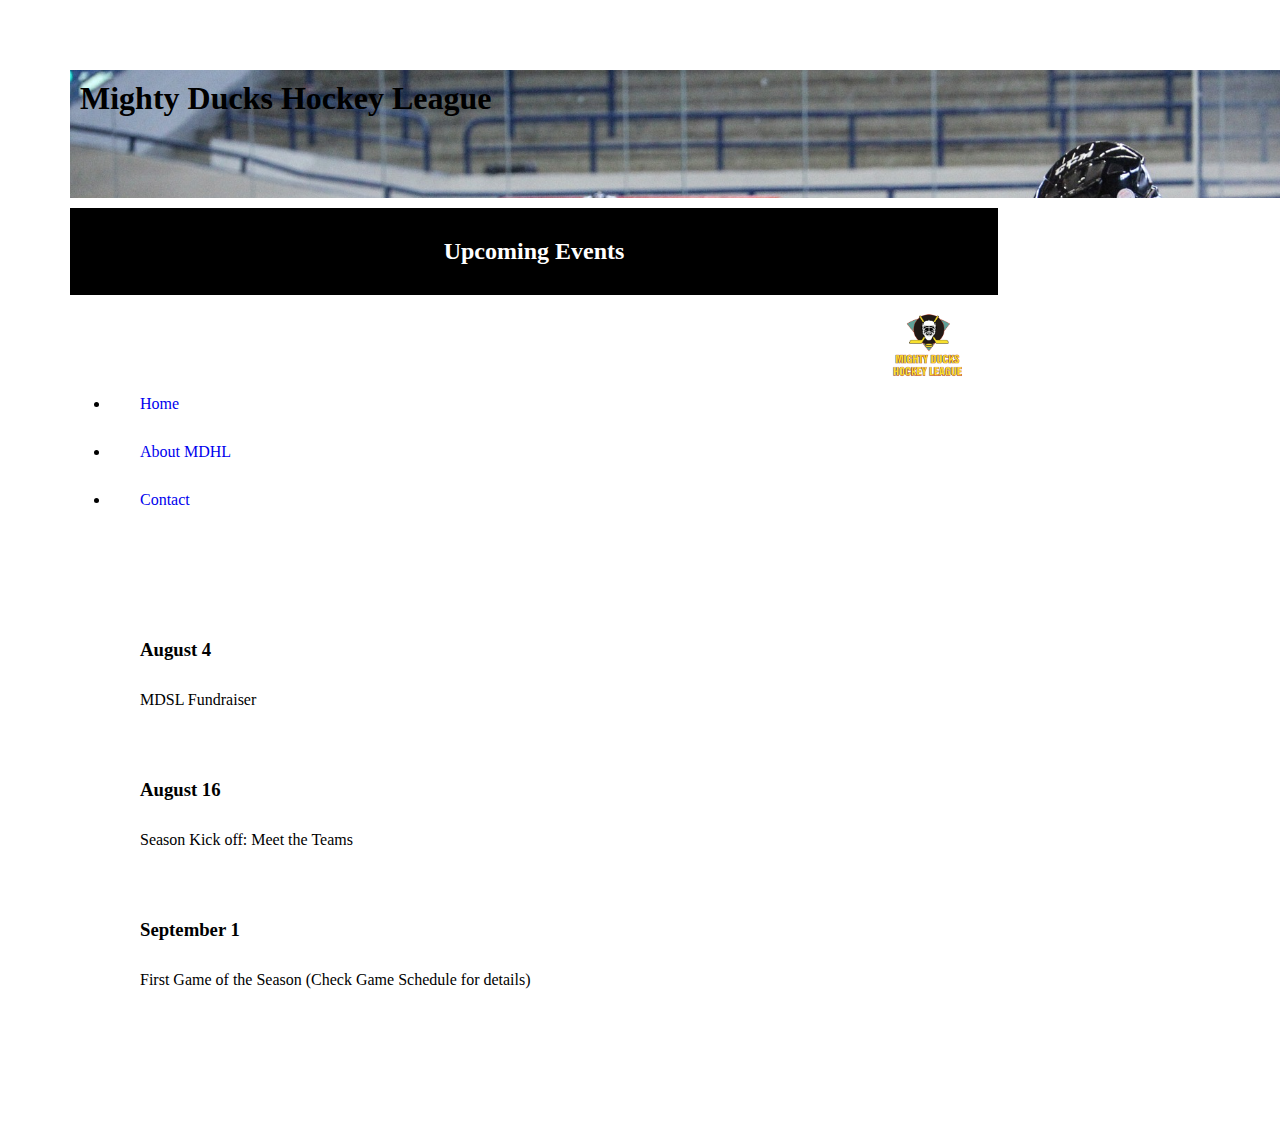
==== index.html @ 731ab081 "commit 1" ====
<!DOCTYPE html>
<html lang="en">

<head>
    <meta charset="UTF-8">
    <meta http-equiv="X-UA-Compatible" content="IE=edge">
    <meta name="viewport" content="width=, initial-scale=1.0">
    <title>Mighty Ducks Hockey LEague</title>
    <link rel="stylesheet" href="./styles/styles.css">
</head>

<body>
    <header>
        <h1 class="tituloheader">Mighty Ducks Hockey League</h1>
        <div class="PortadaIndex"> </div>
        <div class="upcomingevents">
            <h2>Upcoming Events</h2>
            <img src="./img/Logo Mighty ducks-01.png" class="logo" alt="">
        </div>
    </header>
    <main>
        <nav class="barradenav">
            <ul>
                <li> <a href="#">Home</a> </li>
                <li> <a href="./about.html">About MDHL</a> </li>
                <li> <a href="./contact.html">Contact</a> </li>
            </ul>
        </nav>

        <div class="articulo">
            <article>
                <section>
                    <h3> August 4</h3>
                    <p> MDSL Fundraiser</p>
                </section>
                <section>
                    <h3> August 16</h3>
                    <p> Season Kick off: Meet the Teams</p>
                </section>
                <section>
                    <h3> September 1</h3>
                    <p> First Game of the Season (Check Game Schedule for details)</p>
                </section>
            </article>
        </div>

    </main>
</body>

</html>
---- styles/styles.css ----
*{
    margin: 10px;
    padding: 10px;
    box-sizing: border-box;
    text-decoration: none;
}

.tituloheader{
    position: absolute;
}

.PortadaIndex{
    background-image: url(../img/design1_image1.jpg);
    background-size: cover;
    height: 10vw;
    width: 148vh;

}

.upcomingevents{
    position: relative;
    background-color: black;
    color: white;
    text-align: center;
    width: 80%;
}

.logo{
    width: 100px;
    height: 100px;
    float: right;
}

.articulo{
    display: flex;
}
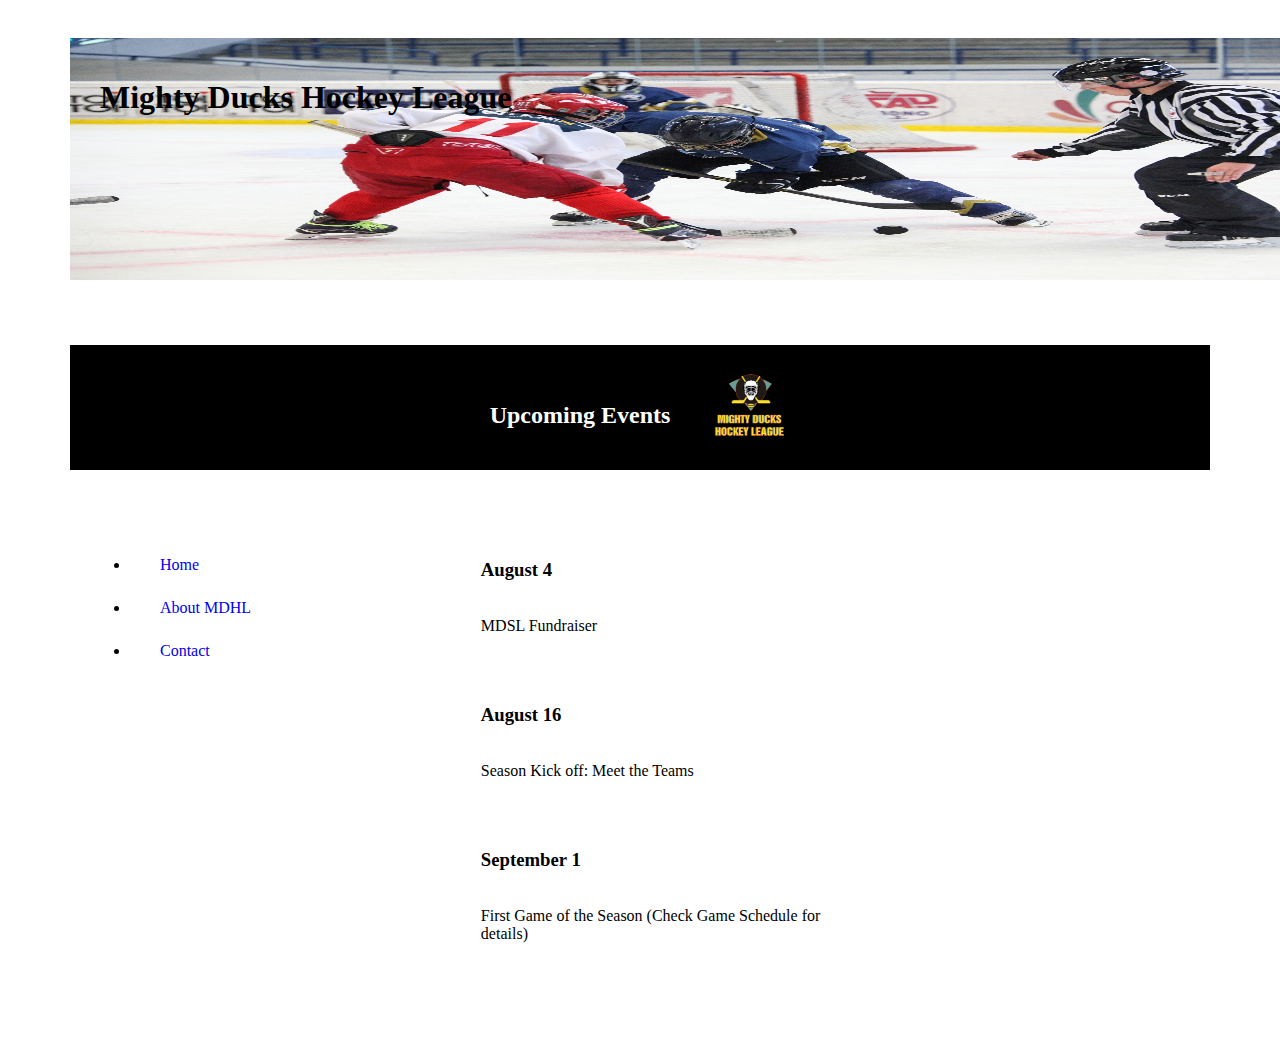
==== commit e7da9de7: "stylesfinal" ====
--- a/index.html
+++ b/index.html
@@ -1,48 +1,53 @@
 <!DOCTYPE html>
-<html lang="en">
+<html lang="es">
 
 <head>
     <meta charset="UTF-8">
     <meta http-equiv="X-UA-Compatible" content="IE=edge">
     <meta name="viewport" content="width=, initial-scale=1.0">
-    <title>Mighty Ducks Hockey LEague</title>
+    <title>Mighty Ducks Hockey League</title>
     <link rel="stylesheet" href="./styles/styles.css">
 </head>
 
 <body>
     <header>
-        <h1 class="tituloheader">Mighty Ducks Hockey League</h1>
-        <div class="PortadaIndex"> </div>
+        <div class="PortadaIndex">
+            <h1 class="tituloheader">Mighty Ducks Hockey League</h1>
+        </div>
         <div class="upcomingevents">
             <h2>Upcoming Events</h2>
             <img src="./img/Logo Mighty ducks-01.png" class="logo" alt="">
         </div>
+
     </header>
-    <main>
-        <nav class="barradenav">
-            <ul>
-                <li> <a href="#">Home</a> </li>
-                <li> <a href="./about.html">About MDHL</a> </li>
-                <li> <a href="./contact.html">Contact</a> </li>
-            </ul>
-        </nav>
-
-        <div class="articulo">
-            <article>
-                <section>
-                    <h3> August 4</h3>
-                    <p> MDSL Fundraiser</p>
-                </section>
-                <section>
-                    <h3> August 16</h3>
-                    <p> Season Kick off: Meet the Teams</p>
-                </section>
-                <section>
-                    <h3> September 1</h3>
-                    <p> First Game of the Season (Check Game Schedule for details)</p>
-                </section>
-            </article>
+    <main class="main">
+       
+        <div class="barradenav">
+            <nav>
+                <ul>
+                    <li> <a href="#">Home</a> </li>
+                    <li> <a href="./about.html">About MDHL</a> </li>
+                    <li> <a href="./contact.html">Contact</a> </li>
+                </ul>
+            </nav>
         </div>
+            <div class="articulo">
+                <article>
+                    <section>
+                        <h3> August 4</h3>
+                        <p> MDSL Fundraiser</p>
+                    </section>
+                    <section>
+                        <h3> August 16</h3>
+                        <p> Season Kick off: Meet the Teams</p>
+                    </section>
+                    <section>
+                        <h3> September 1</h3>
+                        <p> First Game of the Season (Check Game Schedule for details)</p>
+                    </section>
+                </article>
+            </div>
+     
 
     </main>
 </body>
--- a/styles/styles.css
+++ b/styles/styles.css
@@ -1,5 +1,7 @@
 *{
-    margin: 10px;
+    margin-left: 10px;
+    margin-right: 10px;
+    margin-bottom: 5px;
     padding: 10px;
     box-sizing: border-box;
     text-decoration: none;
@@ -10,27 +12,39 @@
 }
 
 .PortadaIndex{
-    background-image: url(../img/design1_image1.jpg);
-    background-size: cover;
-    height: 10vw;
-    width: 148vh;
-
+    background: url(../img/design1_image1.jpg);;
+    background-repeat: no-repeat;
+    background-size: 80% 80%;
+    height: 8cm;
+    width: 45cm;
 }
 
 .upcomingevents{
-    position: relative;
-    background-color: black;
-    color: white;
-    text-align: center;
-    width: 80%;
+display: flex;
+justify-content: center;
+align-items: center;
+background-color: black;
+color: white;
 }
 
 .logo{
     width: 100px;
     height: 100px;
-    float: right;
+    float: inline-end;
+    position: relative;
+}
+
+.main{
+    display: inline-flex;
+}
+
+.barradenav{
+    float: left;
+    width: 40%;
 }
 
 .articulo{
-    display: flex;
-}+    float: inline-start;
+    width: 60%; 
+}
+
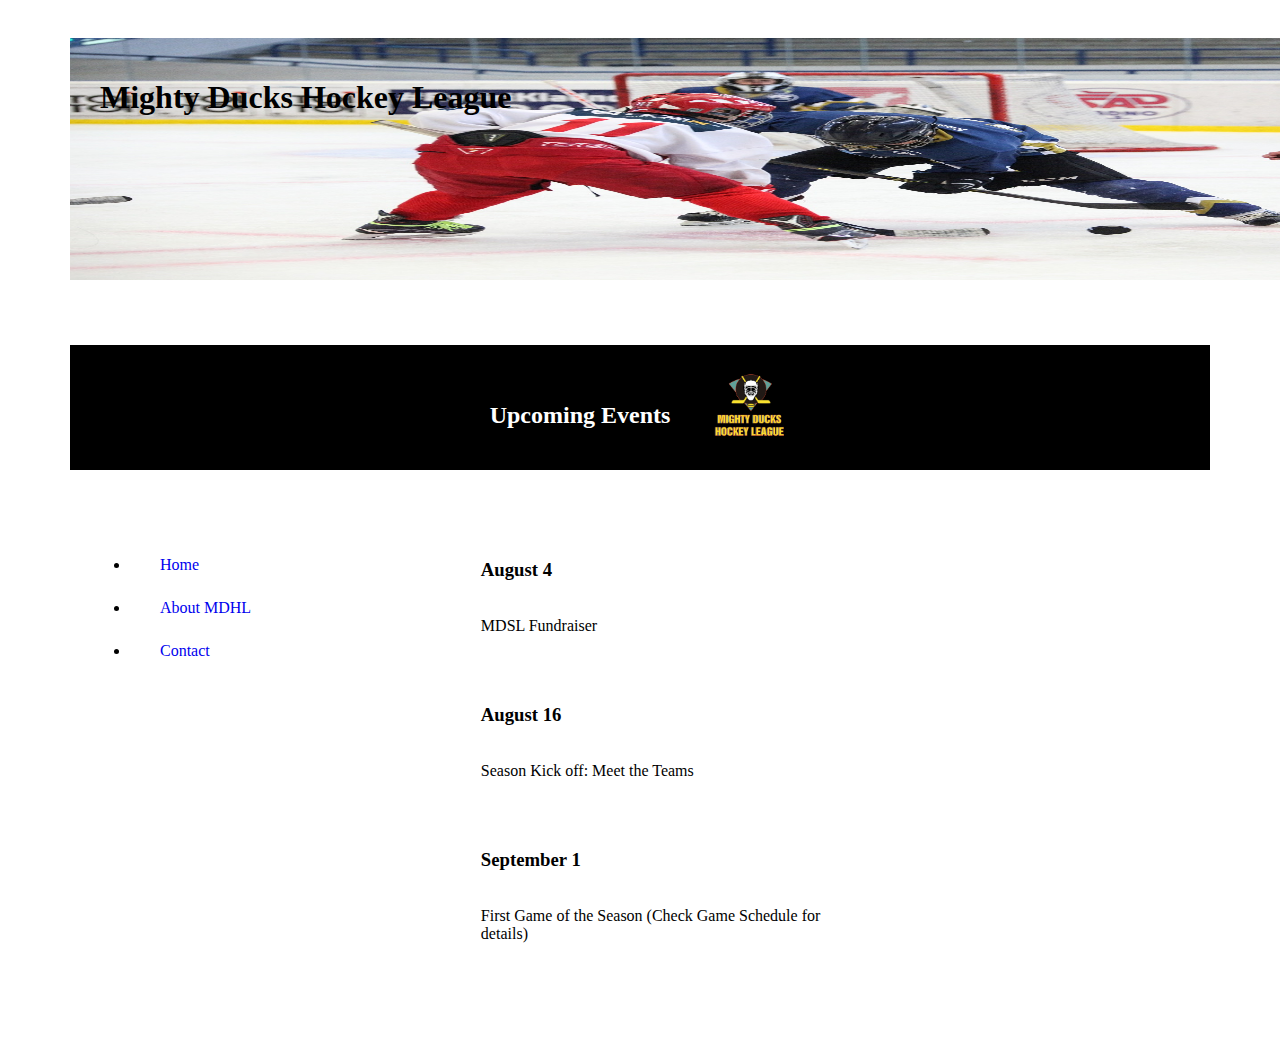
==== commit ba6c5208: "IndexFinal" ====
--- a/index.html
+++ b/index.html
@@ -21,7 +21,7 @@
 
     </header>
     <main class="main">
-       
+
         <div class="barradenav">
             <nav>
                 <ul>
@@ -31,23 +31,23 @@
                 </ul>
             </nav>
         </div>
-            <div class="articulo">
-                <article>
-                    <section>
-                        <h3> August 4</h3>
-                        <p> MDSL Fundraiser</p>
-                    </section>
-                    <section>
-                        <h3> August 16</h3>
-                        <p> Season Kick off: Meet the Teams</p>
-                    </section>
-                    <section>
-                        <h3> September 1</h3>
-                        <p> First Game of the Season (Check Game Schedule for details)</p>
-                    </section>
-                </article>
-            </div>
-     
+        <div class="articulo">
+            <article>
+                <section>
+                    <h3> August 4</h3>
+                    <p> MDSL Fundraiser</p>
+                </section>
+                <section>
+                    <h3> August 16</h3>
+                    <p> Season Kick off: Meet the Teams</p>
+                </section>
+                <section>
+                    <h3> September 1</h3>
+                    <p> First Game of the Season (Check Game Schedule for details)</p>
+                </section>
+            </article>
+        </div>
+
 
     </main>
 </body>
--- a/styles/styles.css
+++ b/styles/styles.css
@@ -16,7 +16,7 @@
     background-repeat: no-repeat;
     background-size: 80% 80%;
     height: 8cm;
-    width: 45cm;
+    width: 57cm;
 }
 
 .upcomingevents{
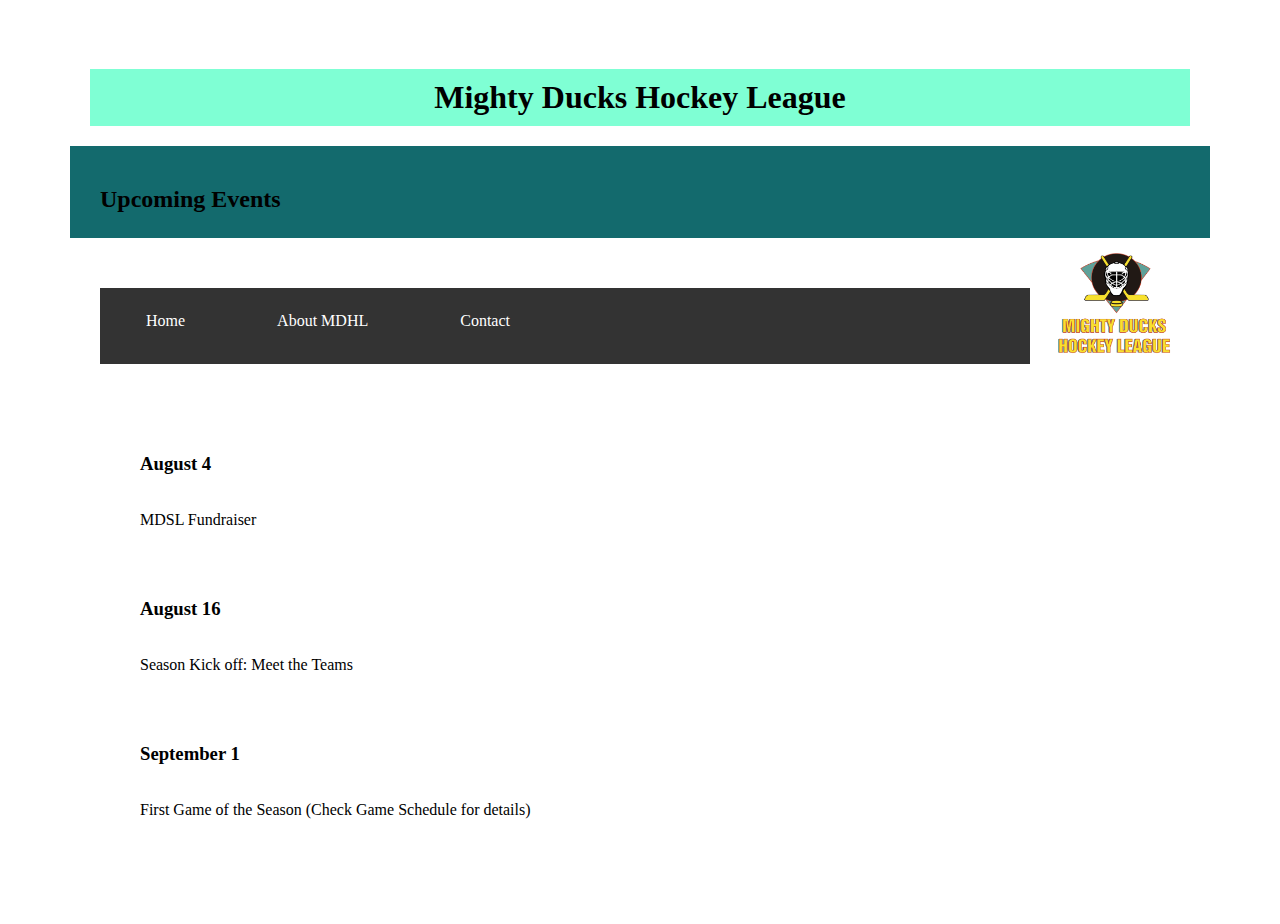
==== commit c3afc1ed: "Commit final" ====
--- a/index.html
+++ b/index.html
@@ -6,7 +6,9 @@
     <meta http-equiv="X-UA-Compatible" content="IE=edge">
     <meta name="viewport" content="width=, initial-scale=1.0">
     <title>Mighty Ducks Hockey League</title>
-    <link rel="stylesheet" href="./styles/styles.css">
+    <!-- <link rel="stylesheet" href="./styles/styles.css"> -->
+    <link rel="stylesheet" href="./styles/styles2.1.css">
+
 </head>
 
 <body>
@@ -21,7 +23,6 @@
 
     </header>
     <main class="main">
-
         <div class="barradenav">
             <nav>
                 <ul>
--- a/styles/styles.css
+++ b/styles/styles.css
@@ -30,7 +30,7 @@
 .logo{
     width: 100px;
     height: 100px;
-    float: inline-end;
+    float: right;
     position: relative;
 }
 
--- a/styles/styles2.1.css
+++ b/styles/styles2.1.css
@@ -0,0 +1,122 @@
+ *{
+    margin-left: 10px;
+    margin-right: 10px;
+    margin-bottom: 5px;
+    padding: 10px;
+    box-sizing: border-box;
+    text-decoration: none;
+}
+
+.tituloheader{
+    background-color: aquamarine;
+    text-align: center;
+
+}
+
+/* .PortadaIndex{
+    background: url(../img/design1_image1.jpg);;
+    background-repeat: no-repeat;
+    background-size: 80% 80%;
+    height: 8cm;
+    width: 40cm;
+} */
+
+.upcomingevents{
+/* display: inline-block; */
+justify-content: center;
+align-items: center;
+background-color: rgb(19, 106, 109);
+color: rgb(0, 0, 0);
+}
+
+.logo{
+    width: 150px;
+    height: 150px;
+    float: right;
+    position: relative;
+}
+
+/* .main{
+    display: inline-flex;
+} */
+/* 
+.barradenav{
+    float: left;
+    width: 40%;
+    background-color: beige;
+    border: 2px;
+    border-style: dotted;
+} */
+
+.articulo{
+    /* float: inline-start; */
+    width: 60%; 
+} 
+ul {
+  list-style-type: none;
+  margin: 0;
+  padding: 0;
+  overflow: hidden;
+  background-color: #333;
+}
+
+li {
+  float: left;
+}
+
+li a {
+  display: block;
+  color: white;
+  text-align: center;
+  padding: 14px 16px;
+  text-decoration: none;
+}
+
+li a:hover:not(.active) {
+  background-color: #111;
+}
+
+.active {
+  background-color: #04AA6D;
+}
+
+.imagen{
+  width: 35%;
+  height: 25%;
+ 
+}
+.imagen2{
+  width: 35%;
+  height: 25%;
+}
+
+.texto{
+  font: bold;
+  font-family: 'Segoe UI', Tahoma, Geneva, Verdana, sans-serif;
+}
+
+/* ul {
+    list-style-type: none;
+    margin: 0;
+    padding: 0;
+    width: 200px;
+    background-color: #f1f1f1;
+  }
+  
+  li a {
+    display: block;
+    color: #000;
+    padding: 8px 16px;
+    text-decoration: none;
+  }
+  
+  li a.active {
+    background-color: #04AA6D;
+    color: white;
+  }
+  
+  li a:hover:not(.active) {
+    background-color: #555;
+    color: white;
+  }
+ */
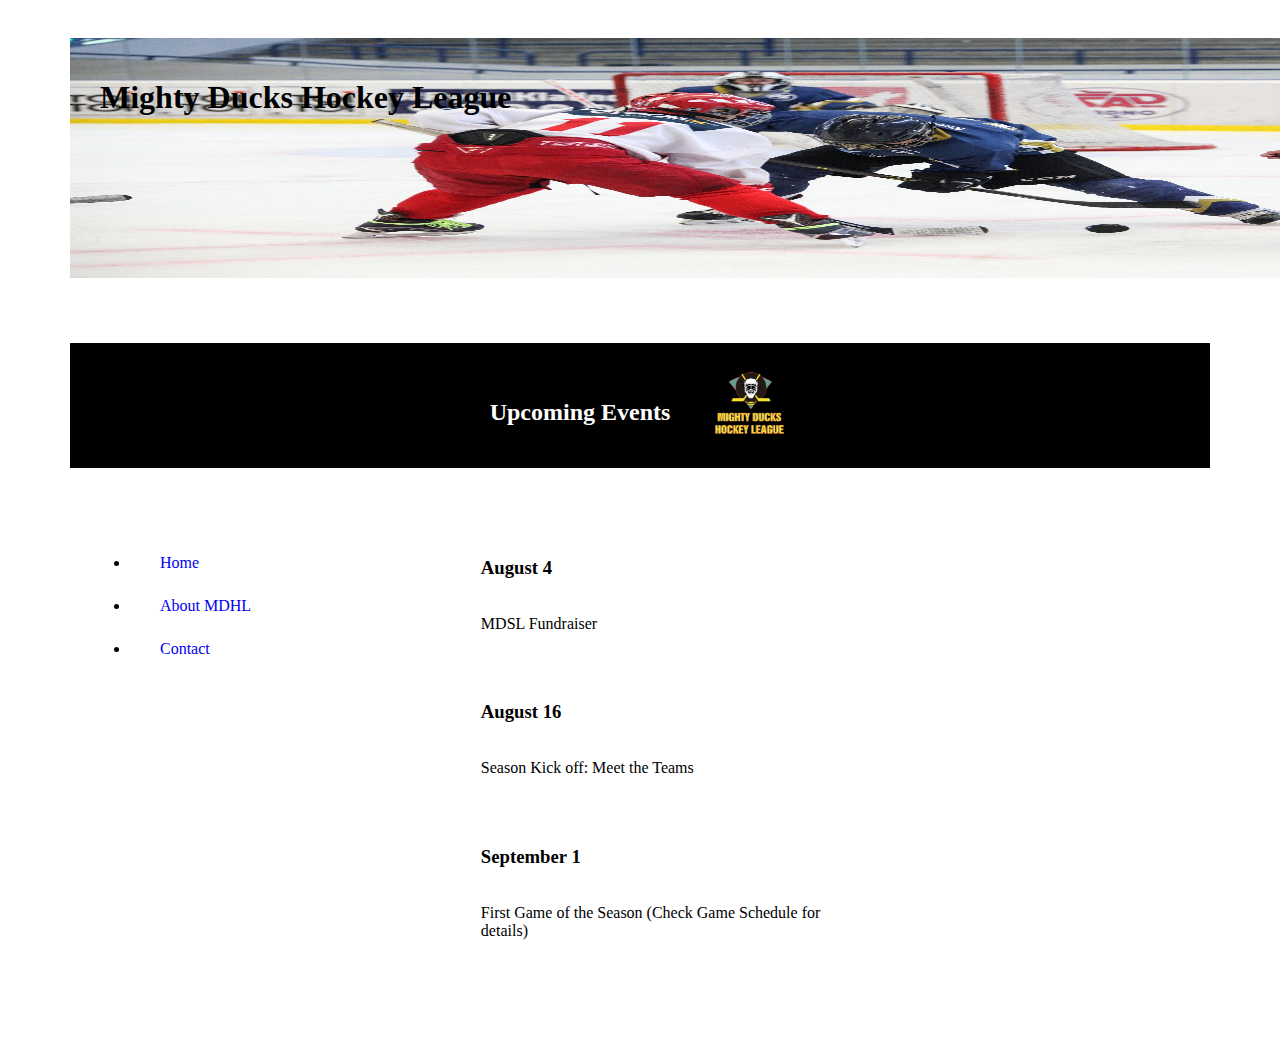
==== commit ae3dd089: "Arreglo" ====
--- a/index.html
+++ b/index.html
@@ -6,8 +6,8 @@
     <meta http-equiv="X-UA-Compatible" content="IE=edge">
     <meta name="viewport" content="width=, initial-scale=1.0">
     <title>Mighty Ducks Hockey League</title>
-    <!-- <link rel="stylesheet" href="./styles/styles.css"> -->
-    <link rel="stylesheet" href="./styles/styles2.1.css">
+    <link rel="stylesheet" href="./styles/styles.css">
+    <!-- <link rel="stylesheet" href="./styles/styles2.1.css"> -->
 
 </head>
 
--- a/styles/styles.css
+++ b/styles/styles.css
@@ -15,8 +15,8 @@
     background: url(../img/design1_image1.jpg);;
     background-repeat: no-repeat;
     background-size: 80% 80%;
-    height: 8cm;
-    width: 57cm;
+    height: 300px;
+    width: 2150px;
 }
 
 .upcomingevents{
--- a/styles/styles2.1.css
+++ b/styles/styles2.1.css
@@ -13,16 +13,8 @@
 
 }
 
-/* .PortadaIndex{
-    background: url(../img/design1_image1.jpg);;
-    background-repeat: no-repeat;
-    background-size: 80% 80%;
-    height: 8cm;
-    width: 40cm;
-} */
 
 .upcomingevents{
-/* display: inline-block; */
 justify-content: center;
 align-items: center;
 background-color: rgb(19, 106, 109);
@@ -36,20 +28,7 @@
     position: relative;
 }
 
-/* .main{
-    display: inline-flex;
-} */
-/* 
-.barradenav{
-    float: left;
-    width: 40%;
-    background-color: beige;
-    border: 2px;
-    border-style: dotted;
-} */
-
 .articulo{
-    /* float: inline-start; */
     width: 60%; 
 } 
 ul {
@@ -95,28 +74,3 @@
   font-family: 'Segoe UI', Tahoma, Geneva, Verdana, sans-serif;
 }
 
-/* ul {
-    list-style-type: none;
-    margin: 0;
-    padding: 0;
-    width: 200px;
-    background-color: #f1f1f1;
-  }
-  
-  li a {
-    display: block;
-    color: #000;
-    padding: 8px 16px;
-    text-decoration: none;
-  }
-  
-  li a.active {
-    background-color: #04AA6D;
-    color: white;
-  }
-  
-  li a:hover:not(.active) {
-    background-color: #555;
-    color: white;
-  }
- */
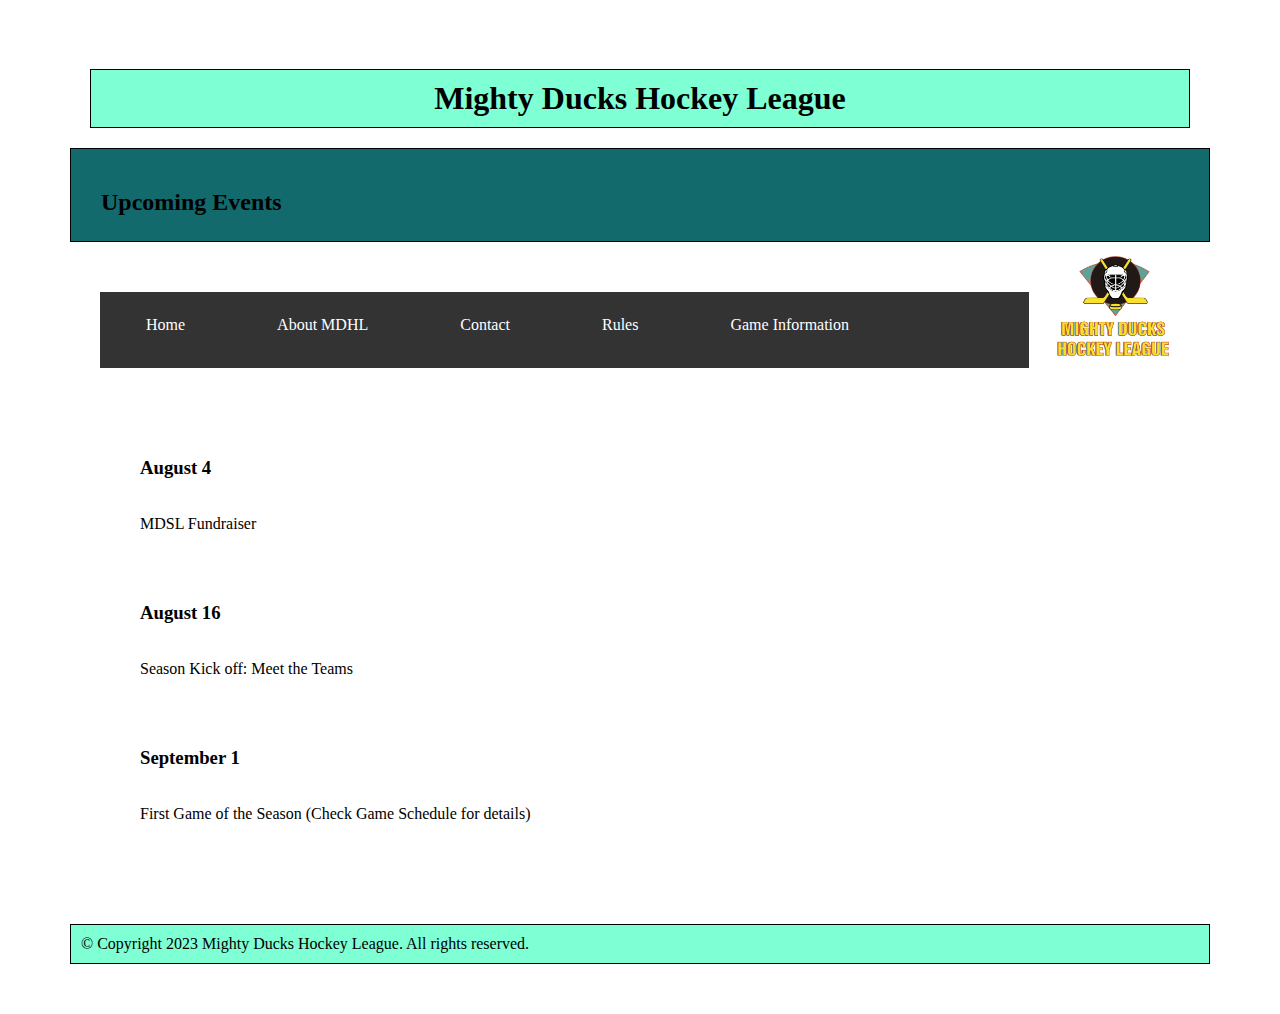
==== commit 5837c7c9: "primer commit task 3" ====
--- a/index.html
+++ b/index.html
@@ -6,8 +6,8 @@
     <meta http-equiv="X-UA-Compatible" content="IE=edge">
     <meta name="viewport" content="width=, initial-scale=1.0">
     <title>Mighty Ducks Hockey League</title>
-    <link rel="stylesheet" href="./styles/styles.css">
-    <!-- <link rel="stylesheet" href="./styles/styles2.1.css"> -->
+    <!-- <link rel="stylesheet" href="./styles/styles.css"> -->
+    <link rel="stylesheet" href="./styles/styles2.1.css">
 
 </head>
 
@@ -29,6 +29,8 @@
                     <li> <a href="#">Home</a> </li>
                     <li> <a href="./about.html">About MDHL</a> </li>
                     <li> <a href="./contact.html">Contact</a> </li>
+                    <li> <a href="./rules.html">Rules</a> </li>
+                    <li> <a href="./game.html">Game Information</a> </li>
                 </ul>
             </nav>
         </div>
@@ -52,5 +54,7 @@
 
     </main>
 </body>
-
+<footer>
+    <p class="footer">© Copyright 2023 Mighty Ducks Hockey League. All rights reserved.</p>
+</footer>
 </html>--- a/styles/styles2.1.css
+++ b/styles/styles2.1.css
@@ -10,6 +10,7 @@
 .tituloheader{
     background-color: aquamarine;
     text-align: center;
+    border: 1px solid #000;
 
 }
 
@@ -19,6 +20,7 @@
 align-items: center;
 background-color: rgb(19, 106, 109);
 color: rgb(0, 0, 0);
+border: 1px solid #000;
 }
 
 .logo{
@@ -74,3 +76,27 @@
   font-family: 'Segoe UI', Tahoma, Geneva, Verdana, sans-serif;
 }
 
+.footer{
+  background-color: aquamarine;
+  border: 1px solid #000;
+}
+
+.textos{
+  display: inline;
+  font-size: medium;
+  font-weight: normal;
+}
+
+.parrafo{
+  display: inline;
+  font-weight: normal;
+  font-size: smaller;
+}
+
+.consultas{
+  display: inline;
+}
+
+.mail{
+  float: right;
+}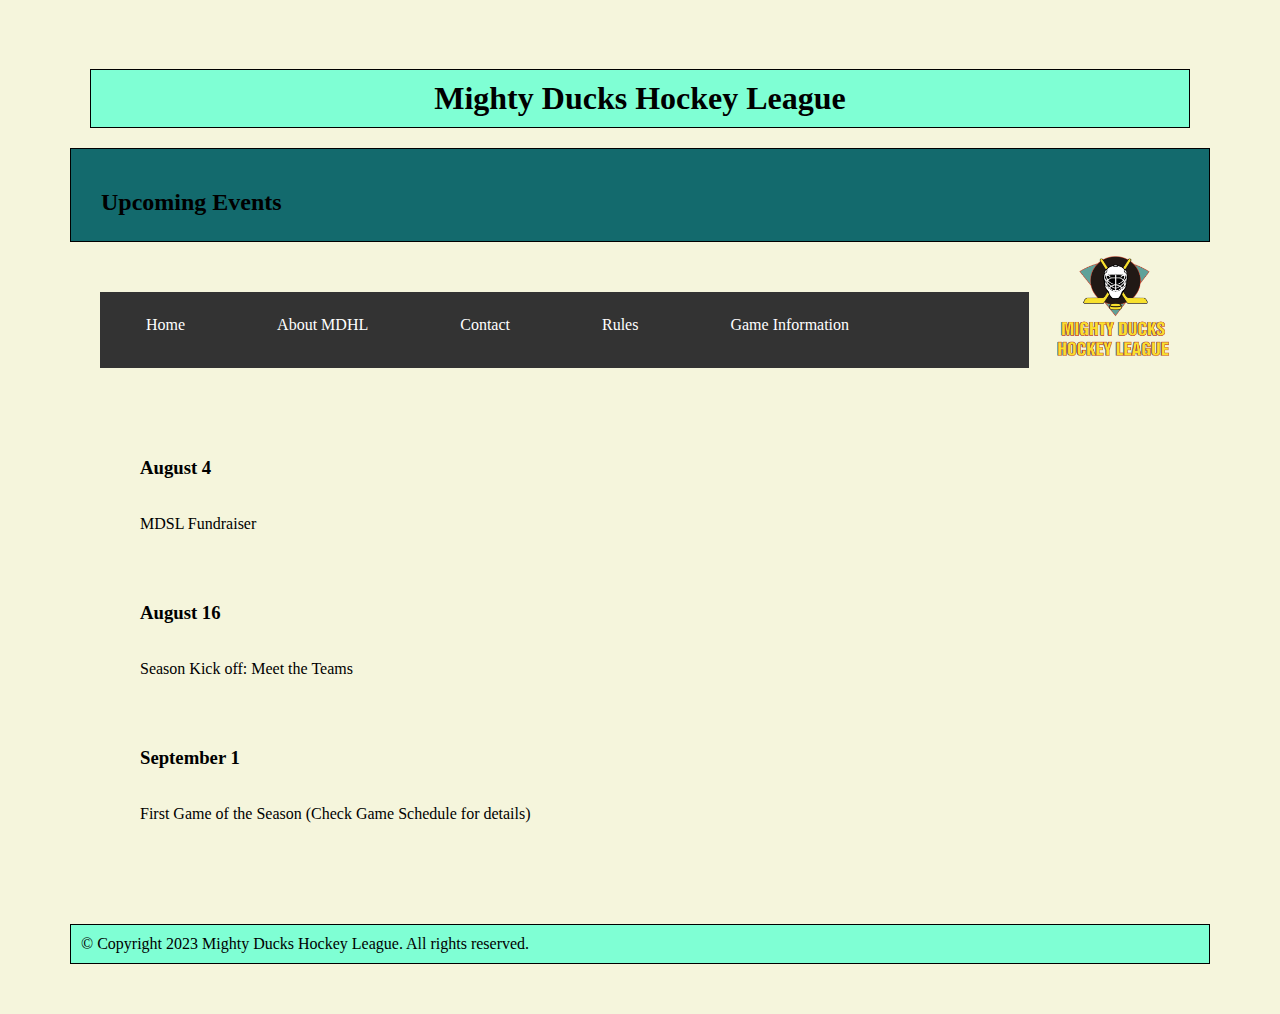
==== commit 0602a514: "Task 3" ====
--- a/index.html
+++ b/index.html
@@ -25,12 +25,12 @@
     <main class="main">
         <div class="barradenav">
             <nav>
-                <ul>
-                    <li> <a href="#">Home</a> </li>
-                    <li> <a href="./about.html">About MDHL</a> </li>
-                    <li> <a href="./contact.html">Contact</a> </li>
-                    <li> <a href="./rules.html">Rules</a> </li>
-                    <li> <a href="./game.html">Game Information</a> </li>
+                <ul class="barnav">
+                    <li class="navbar"> <a class="navbar" href="#">Home</a> </li>
+                    <li class="navbar"> <a class="navbar" href="./about.html">About MDHL</a> </li>
+                    <li class="navbar"> <a class="navbar" href="./contact.html">Contact</a> </li>
+                    <li class="navbar"> <a class="navbar" href="./rules.html">Rules</a> </li>
+                    <li class="navbar"> <a class="navbar" href="./game.html">Game Information</a> </li>
                 </ul>
             </nav>
         </div>
--- a/styles/styles2.1.css
+++ b/styles/styles2.1.css
@@ -13,7 +13,12 @@
     border: 1px solid #000;
 
 }
-
+body{
+  background-color: beige;
+}
+.main{
+  background-color: beige;
+}
 
 .upcomingevents{
 justify-content: center;
@@ -33,7 +38,7 @@
 .articulo{
     width: 60%; 
 } 
-ul {
+.barnav {
   list-style-type: none;
   margin: 0;
   padding: 0;
@@ -41,7 +46,7 @@
   background-color: #333;
 }
 
-li {
+.navbar {
   float: left;
 }
 
@@ -96,7 +101,45 @@
 .consultas{
   display: inline;
 }
+ .mail{
+  display: flexbox;
+  float: right;
+} 
 
-.mail{
-  float: right;
-}+.contenedor{
+  display: flex;
+}
+
+.email{
+  display: inline;
+  font-weight: normal;
+  font-size: smaller;
+  float: inline-end;
+}
+
+.textoprincipal{
+  justify-content: center;
+align-items: center;
+background-color: rgb(19, 106, 109);
+color: rgb(0, 0, 0);
+border: 1px solid #000;
+text-align: center;
+}
+
+.piedetexto{
+  font-weight: normal;
+  font-size: smaller;
+}
+
+.textorules{
+  display: inline-block;
+}
+
+.titulos{
+  font-weight: bold;
+}
+
+
+
+
+
